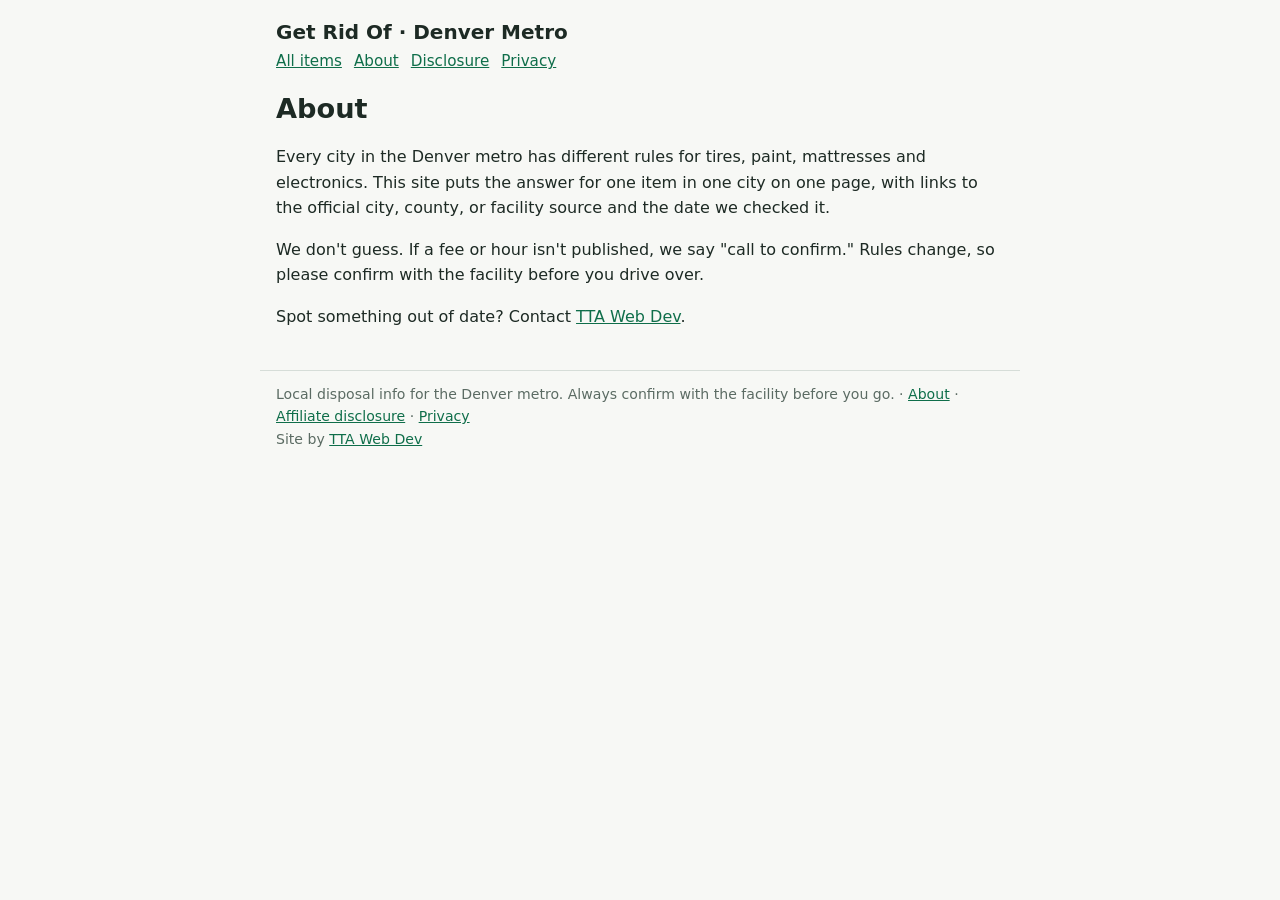
==== about/index.html @ bce100c3 "Launch getridof: home, tires/thornton, about, disclosure, privacy" ====
<!doctype html><html lang="en"><head><meta charset="utf-8"><meta name="viewport" content="width=device-width,initial-scale=1">
<title>About | Get Rid Of Denver Metro</title><meta name="description" content="About this site."><link rel="canonical" href="https://getridof.ttawebdev.com/about/"><link rel="stylesheet" href="/style.css"></head><body>
<header><a class="brand" href="/">Get Rid Of · Denver Metro</a><nav><a href="/">All items</a><a href="/about/">About</a><a href="/disclosure/">Disclosure</a><a href="/privacy/">Privacy</a></nav></header><main>
<h1>About</h1><p>Every city in the Denver metro has different rules for tires, paint, mattresses and electronics. This site puts the answer for one item in one city on one page, with links to the official city, county, or facility source and the date we checked it.</p>
<p>We don't guess. If a fee or hour isn't published, we say "call to confirm." Rules change, so please confirm with the facility before you drive over.</p>
<p>Spot something out of date? Contact <a href="https://ttawebdev.com">TTA Web Dev</a>.</p>
</main><footer>Local disposal info for the Denver metro. Always confirm with the facility before you go. · <a href="/about/">About</a> · <a href="/disclosure/">Affiliate disclosure</a> · <a href="/privacy/">Privacy</a><br>Site by <a href="https://ttawebdev.com">TTA Web Dev</a></footer></body></html>
---- style.css ----
*{box-sizing:border-box}body{margin:0;font:16px/1.6 system-ui,-apple-system,Segoe UI,Roboto,sans-serif;color:#1d2a24;background:#f7f8f5}
a{color:#0f6e4a}header,main,footer{max-width:760px;margin:0 auto;padding:0 16px}
header{padding-top:16px}header a.brand{font-weight:800;font-size:1.25rem;text-decoration:none;color:#1d2a24}
nav a{margin-right:12px;font-size:.95rem}h1{font-size:1.7rem;line-height:1.25}h2{margin-top:2rem;font-size:1.25rem}
.answer{background:#e6f4ec;border-left:4px solid #0f6e4a;padding:12px 16px;border-radius:6px}
.tablewrap{overflow-x:auto}table{border-collapse:collapse;width:100%;background:#fff;font-size:.93rem}
th,td{border:1px solid #d6ddd8;padding:8px;text-align:left;vertical-align:top}th{background:#eef2ef}
.checked{color:#5b6b63;font-size:.9rem}.note{background:#fff8e1;padding:10px 14px;border-radius:6px;font-size:.92rem}
.grid{display:grid;grid-template-columns:repeat(auto-fill,minmax(150px,1fr));gap:8px;padding:0;list-style:none}
.grid li{background:#fff;border:1px solid #d6ddd8;border-radius:6px;padding:8px 10px}.soon{color:#8a958f}
footer{margin:40px auto 24px;font-size:.88rem;color:#5b6b63;border-top:1px solid #d6ddd8;padding-top:12px}
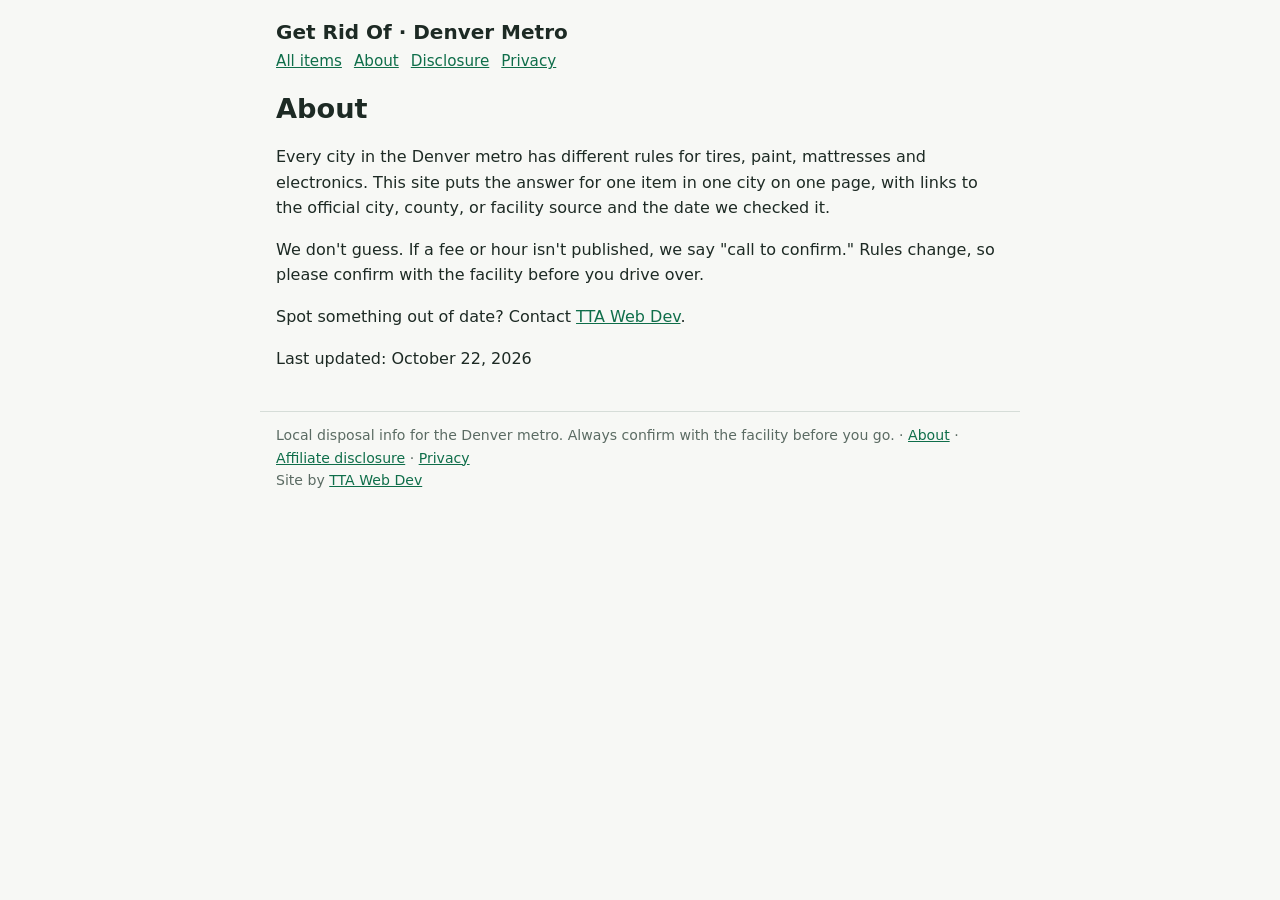
==== commit ceac3e8b: "AI search: robots bot groups, llms.txt, JSON-LD, last updated, IndexNow key" ====
--- a/about/index.html
+++ b/about/index.html
@@ -1,7 +1,7 @@
 <!doctype html><html lang="en"><head><meta charset="utf-8"><meta name="viewport" content="width=device-width,initial-scale=1">
-<title>About | Get Rid Of Denver Metro</title><meta name="description" content="About this site."><link rel="canonical" href="https://getridof.ttawebdev.com/about/"><link rel="stylesheet" href="/style.css"></head><body>
+<title>About | Get Rid Of Denver Metro</title><meta name="description" content="About this site."><link rel="canonical" href="https://getridof.ttawebdev.com/about/"><link rel="stylesheet" href="/style.css"><script type="application/ld+json">{"@context": "https://schema.org", "@type": "Organization", "name": "Get Rid Of Denver Metro", "url": "https://getridof.ttawebdev.com/", "parentOrganization": {"@type": "Organization", "name": "TTA Web Dev", "url": "https://ttawebdev.com/"}}</script><script type="application/ld+json">{"@context": "https://schema.org", "@type": "WebPage", "name": "About | Get Rid Of Denver Metro", "url": "https://getridof.ttawebdev.com/about/", "dateModified": "2026-10-22"}</script></head><body>
 <header><a class="brand" href="/">Get Rid Of · Denver Metro</a><nav><a href="/">All items</a><a href="/about/">About</a><a href="/disclosure/">Disclosure</a><a href="/privacy/">Privacy</a></nav></header><main>
 <h1>About</h1><p>Every city in the Denver metro has different rules for tires, paint, mattresses and electronics. This site puts the answer for one item in one city on one page, with links to the official city, county, or facility source and the date we checked it.</p>
 <p>We don't guess. If a fee or hour isn't published, we say "call to confirm." Rules change, so please confirm with the facility before you drive over.</p>
 <p>Spot something out of date? Contact <a href="https://ttawebdev.com">TTA Web Dev</a>.</p>
-</main><footer>Local disposal info for the Denver metro. Always confirm with the facility before you go. · <a href="/about/">About</a> · <a href="/disclosure/">Affiliate disclosure</a> · <a href="/privacy/">Privacy</a><br>Site by <a href="https://ttawebdev.com">TTA Web Dev</a></footer></body></html>
+<p class="updated">Last updated: <time datetime="2026-10-22">October 22, 2026</time></p></main><footer>Local disposal info for the Denver metro. Always confirm with the facility before you go. · <a href="/about/">About</a> · <a href="/disclosure/">Affiliate disclosure</a> · <a href="/privacy/">Privacy</a><br>Site by <a href="https://ttawebdev.com">TTA Web Dev</a></footer></body></html>
